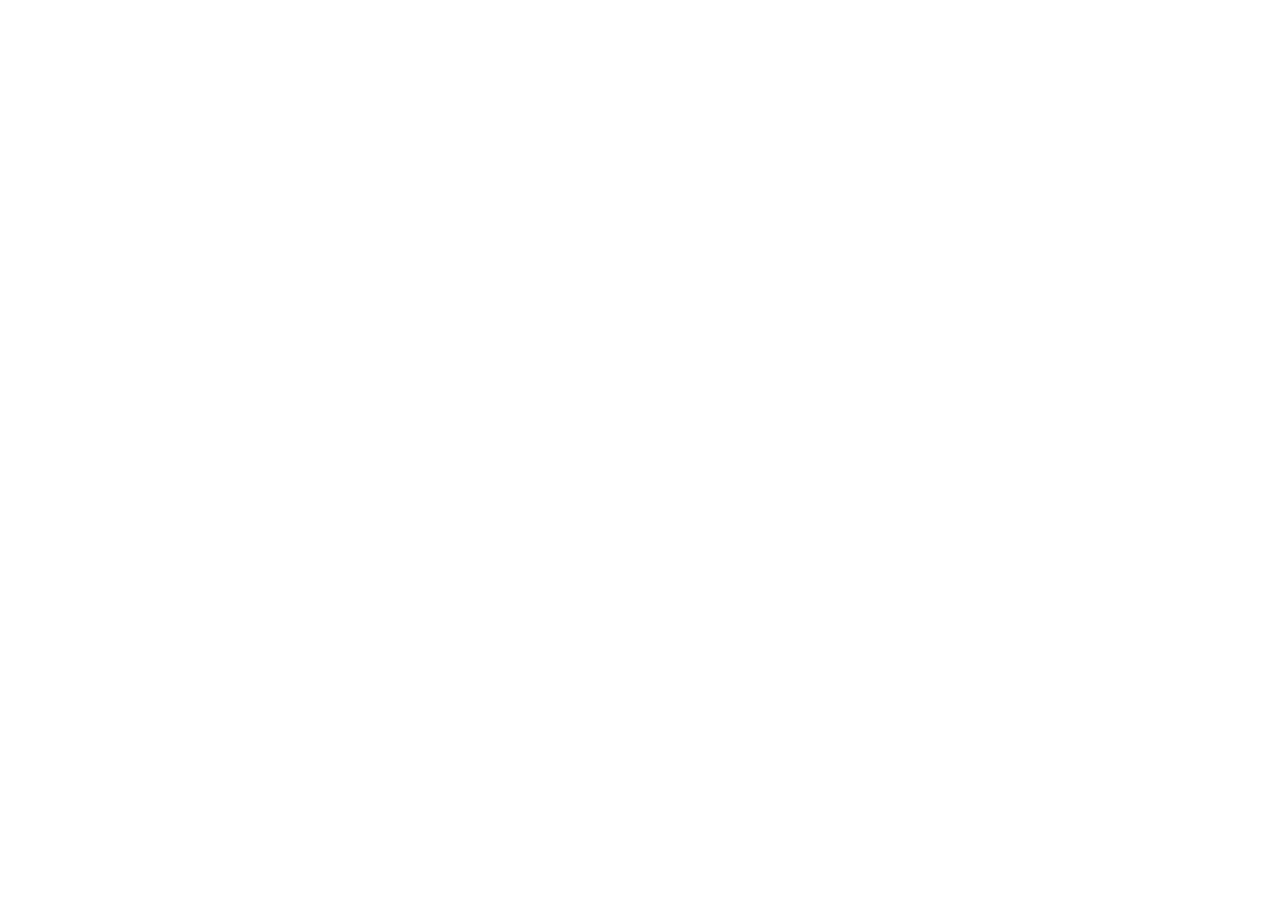
==== index.html @ bdc2090d "เริ่มโปรเจค  index" ====
<!DOCTYPE html>
<html lang="en">
<head>
    <meta charset="UTF-8">
    <meta name="viewport" content="width=device-width, initial-scale=1.0">
    <title>สถานที่ท่องเที่ยวจังหวัดสมุทรปราการ</title>
    <link rel="stylesheet" href="css/style.css">
</head>
</html>
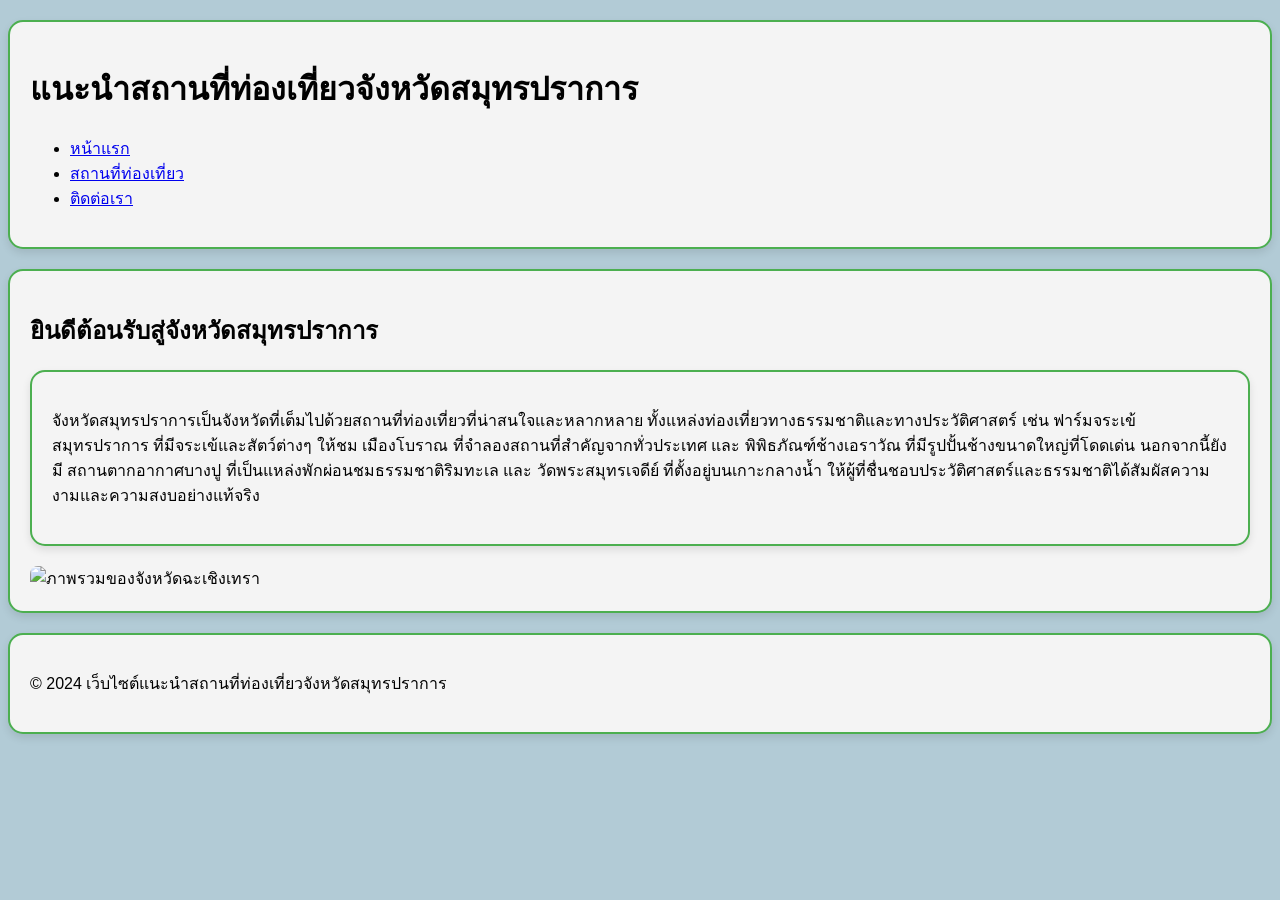
==== commit b05ed96a: "เริ่มโปรเจคจากงานที่1" ====
--- a/index.html
+++ b/index.html
@@ -5,5 +5,30 @@
     <meta name="viewport" content="width=device-width, initial-scale=1.0">
     <title>สถานที่ท่องเที่ยวจังหวัดสมุทรปราการ</title>
     <link rel="stylesheet" href="css/style.css">
+
+
 </head>
+<body>
+    <header class="content-container">
+        <h1>แนะนำสถานที่ท่องเที่ยวจังหวัดสมุทรปราการ</h1>
+        
+            <ul>
+                <li><a href="index.html">หน้าแรก</a></li>
+                <li><a href="places.html">สถานที่ท่องเที่ยว</a></li>
+                <li><a href="contact.html">ติดต่อเรา</a></li>
+            </ul>
+    </header>
+    <main>
+        <section class="content-container">
+            <h2>ยินดีต้อนรับสู่จังหวัดสมุทรปราการ</h2>
+            <div class="content-container">
+            <p>จังหวัดสมุทรปราการเป็นจังหวัดที่เต็มไปด้วยสถานที่ท่องเที่ยวที่น่าสนใจและหลากหลาย ทั้งแหล่งท่องเที่ยวทางธรรมชาติและทางประวัติศาสตร์ เช่น ฟาร์มจระเข้สมุทรปราการ ที่มีจระเข้และสัตว์ต่างๆ ให้ชม เมืองโบราณ ที่จำลองสถานที่สำคัญจากทั่วประเทศ และ พิพิธภัณฑ์ช้างเอราวัณ ที่มีรูปปั้นช้างขนาดใหญ่ที่โดดเด่น นอกจากนี้ยังมี สถานตากอากาศบางปู ที่เป็นแหล่งพักผ่อนชมธรรมชาติริมทะเล และ วัดพระสมุทรเจดีย์ ที่ตั้งอยู่บนเกาะกลางน้ำ ให้ผู้ที่ชื่นชอบประวัติศาสตร์และธรรมชาติได้สัมผัสความงามและความสงบอย่างแท้จริง</p>
+        </div>
+        <img src="https://www.checkinchill.com/wp-content/uploads/checkinchill-19102023.jpg" alt="ภาพรวมของจังหวัดฉะเชิงเทรา" style="max-width: 100%; height: auto; border-radius: 8px;">
+        </section>
+    </main>
+    <footer class="content-container">
+        <p>&copy; 2024 เว็บไซต์แนะนำสถานที่ท่องเที่ยวจังหวัดสมุทรปราการ</p>
+    </footer>
+</body>
 </html>
--- a/css/style.css
+++ b/css/style.css
@@ -0,0 +1,28 @@
+/* กำหนด CSS สำหรับกรอบข้อความ */
+.info-container {
+    border: 2px solid #3f11e4; /* กรอบสีเขียว */
+    padding: 10px;
+    margin: 10px 0;
+    background-color: #f9f9f9; /* พื้นหลังสีอ่อน */
+    border-radius: 5px; /* มุมกรอบโค้ง */
+}
+/* กำหนดกรอบสวยๆ สำหรับเนื้อหา */
+.content-container {
+    border: 2px solid #4CAF50; /* กรอบสีเขียว */
+    padding: 20px;
+    margin: 20px 0;
+    background-color: #f4f4f4; /* พื้นหลังสีเทาอ่อน */
+    border-radius: 15px; /* มุมกรอบโค้ง */
+    box-shadow: 0 4px 8px rgba(0, 0, 0, 0.1); /* เงาเบา */
+}
+/* Class Selectors */
+.header {
+    background-color: #04a7bd;
+    color: rgb(0, 0, 0);
+    padding: 1rem;
+   }
+   body {
+    background-color: #b2cbd6;
+    font-family: 'Arial', sans-serif;
+    color: #010101; /* สีตัวอักษรหลัก */
+   }
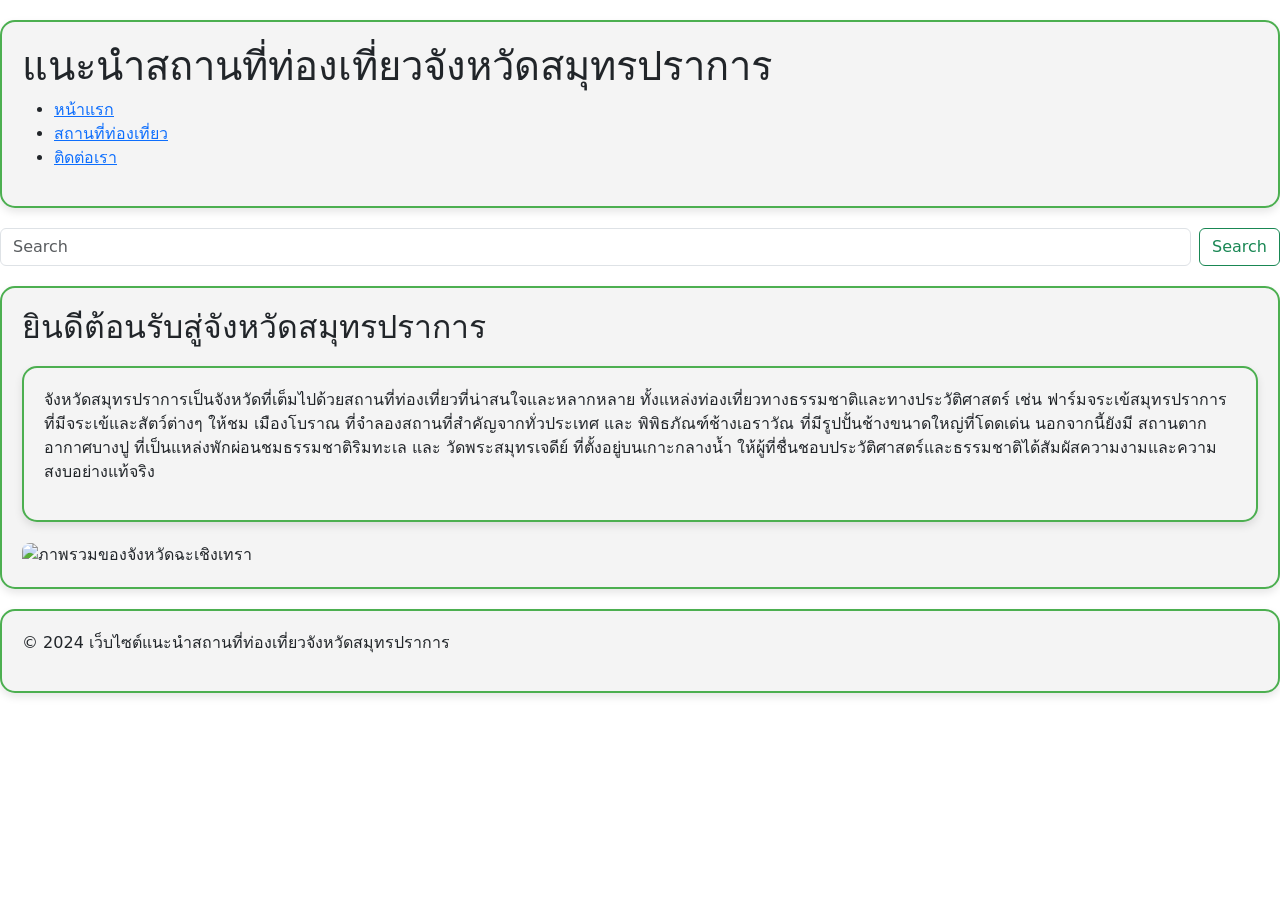
==== commit b7e9ef56: "เพิ่มเซิร์ตคำค้นหา" ====
--- a/index.html
+++ b/index.html
@@ -5,7 +5,8 @@
     <meta name="viewport" content="width=device-width, initial-scale=1.0">
     <title>สถานที่ท่องเที่ยวจังหวัดสมุทรปราการ</title>
     <link rel="stylesheet" href="css/style.css">
-
+    <link href="https://cdn.jsdelivr.net/npm/bootstrap@5.3.3/dist/css/bootstrap.min.css" rel="stylesheet" integrity="sha384-QWTKZyjpPEjISv5WaRU9OFeRpok6YctnYmDr5pNlyT2bRjXh0JMhjY6hW+ALEwIH" crossorigin="anonymous">
+    <script src="https://cdn.jsdelivr.net/npm/bootstrap@5.3.3/dist/js/bootstrap.bundle.min.js" integrity="sha384-YvpcrYf0tY3lHB60NNkmXc5s9fDVZLESaAA55NDzOxhy9GkcIdslK1eN7N6jIeHz" crossorigin="anonymous"></script>
 
 </head>
 <body>
@@ -19,6 +20,10 @@
             </ul>
     </header>
     <main>
+        <form class="d-flex" role="search">
+            <input class="form-control me-2" type="search" placeholder="Search" aria-label="Search">
+            <button class="btn btn-outline-success" type="submit">Search</button>
+          </form>
         <section class="content-container">
             <h2>ยินดีต้อนรับสู่จังหวัดสมุทรปราการ</h2>
             <div class="content-container">
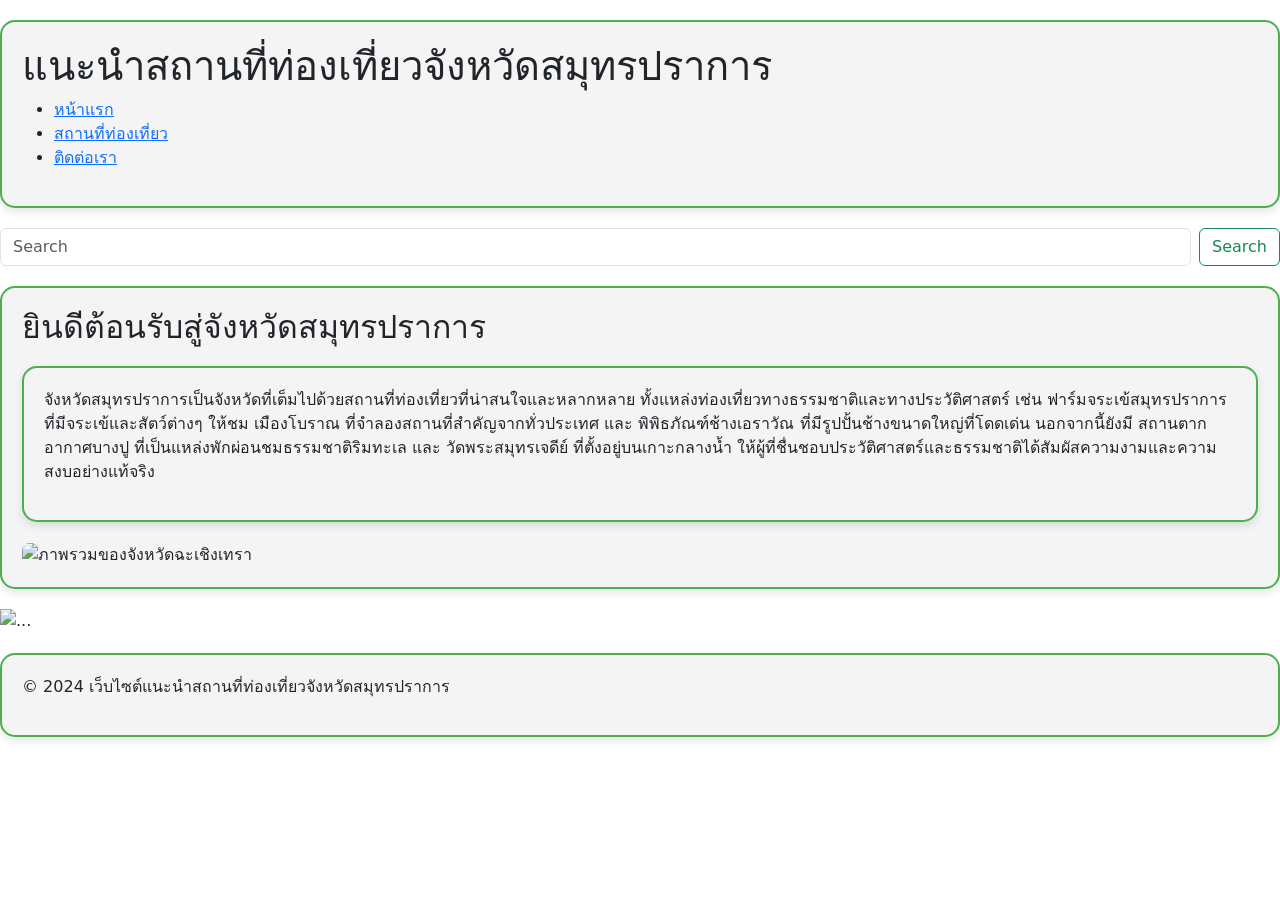
==== commit acfeaeaf: "เพิ่ม carousel" ====
--- a/index.html
+++ b/index.html
@@ -31,6 +31,44 @@
         </div>
         <img src="https://www.checkinchill.com/wp-content/uploads/checkinchill-19102023.jpg" alt="ภาพรวมของจังหวัดฉะเชิงเทรา" style="max-width: 100%; height: auto; border-radius: 8px;">
         </section>
+        <div id="carouselExampleCaptions" class="carousel slide">
+            <div class="carousel-indicators">
+              <button type="button" data-bs-target="#carouselExampleCaptions" data-bs-slide-to="0" class="active" aria-current="true" aria-label="Slide 1"></button>
+              <button type="button" data-bs-target="#carouselExampleCaptions" data-bs-slide-to="1" aria-label="Slide 2"></button>
+              <button type="button" data-bs-target="#carouselExampleCaptions" data-bs-slide-to="2" aria-label="Slide 3"></button>
+            </div>
+            <div class="carousel-inner">
+              <div class="carousel-item active">
+                <img src="https://encrypted-tbn2.gstatic.com/licensed-image?q=tbn:ANd9GcTR_PzPLJ8geetoisPbw2OIUj4gX1hXY_SlpbJt-cMGAAbMSLrE05Ko3qw5EcN_lGSPr8wdQR24oW3v4jIs_mKUNtiP668E2Vy6Zxd9ZLs" class="d-block w-100" alt="...">
+                <div class="carousel-caption d-none d-md-block">
+                  <h5>ฟาร์มจรเข้ใหญ่</h5>
+                  <p>Some representative placeholder content for the first slide.</p>
+                </div>
+              </div>
+              <div class="carousel-item">
+                <img src="https://encrypted-tbn0.gstatic.com/licensed-image?q=tbn:ANd9GcSq8mRABuGF34jyJ24NxsgmAi6ZohWxv3ZWvAL1O0VMm8PaBgbqeY2nXw8AshH92oXFXDY34U1Lu5Dp8QnWIX5G9_1KMpdhL4FxSuIz4g" class="d-block w-100" alt="...">
+                <div class="carousel-caption d-none d-md-block">
+                  <h5>Second slide label</h5>
+                  <p>Some representative placeholder content for the second slide.</p>
+                </div>
+              </div>
+              <div class="carousel-item">
+                <img src="https://lh5.googleusercontent.com/p/AF1QipNJRv44QX-Htd-Kr9W-KL6AUl_i-0DvEyqTN8mh=w675-h390-n-k-no" class="d-block w-100" alt="...">
+                <div class="carousel-caption d-none d-md-block">
+                  <h5>Third slide label</h5>
+                  <p>Some representative placeholder content for the third slide.</p>
+                </div>
+              </div>
+            </div>
+            <button class="carousel-control-prev" type="button" data-bs-target="#carouselExampleCaptions" data-bs-slide="prev">
+              <span class="carousel-control-prev-icon" aria-hidden="true"></span>
+              <span class="visually-hidden">Previous</span>
+            </button>
+            <button class="carousel-control-next" type="button" data-bs-target="#carouselExampleCaptions" data-bs-slide="next">
+              <span class="carousel-control-next-icon" aria-hidden="true"></span>
+              <span class="visually-hidden">Next</span>
+            </button>
+          </div>
     </main>
     <footer class="content-container">
         <p>&copy; 2024 เว็บไซต์แนะนำสถานที่ท่องเที่ยวจังหวัดสมุทรปราการ</p>
